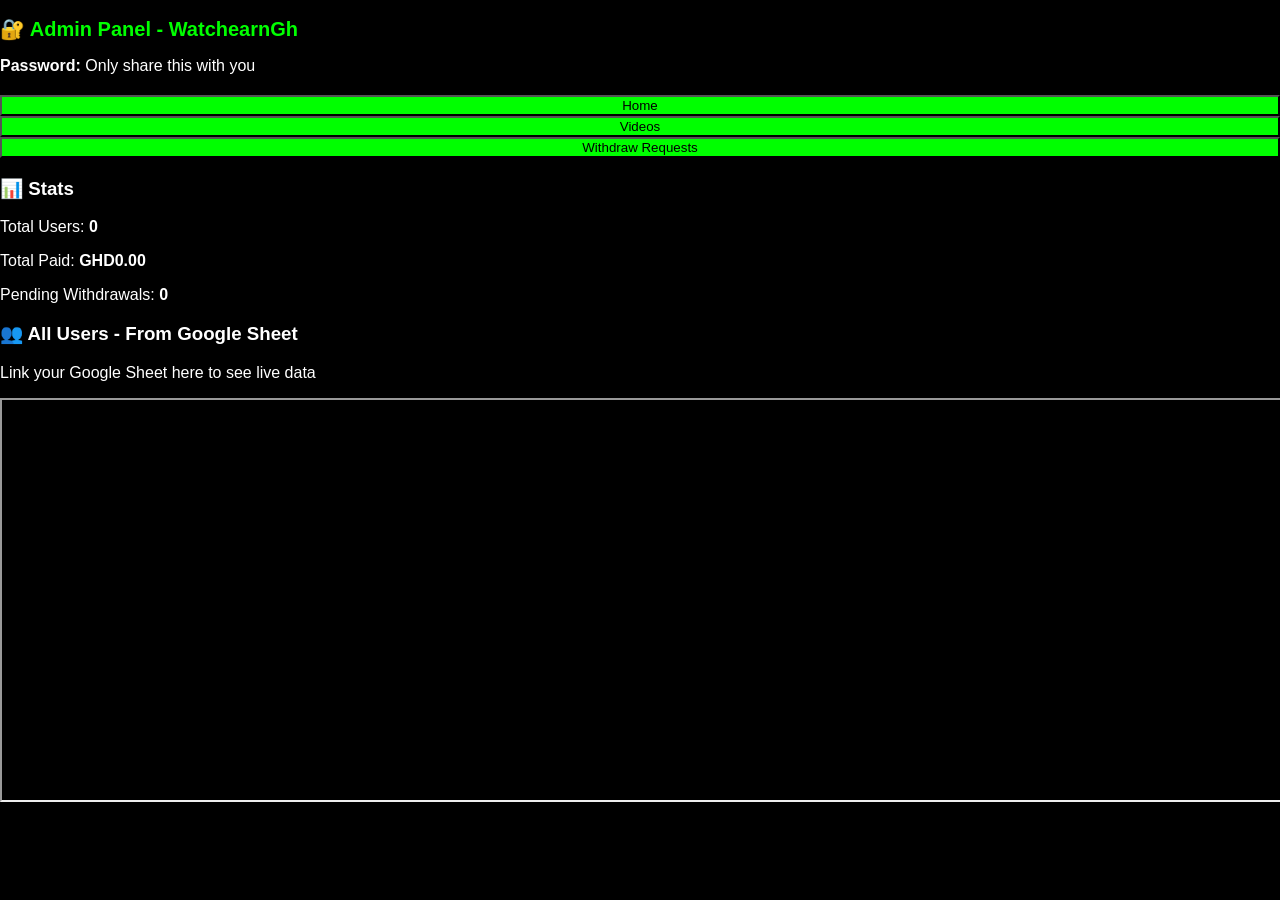
==== admin.html @ ee7ff748 "Create admin.html" ====
<!DOCTYPE html>
<html>
<head>
<title>Admin Panel - WatchearnGh</title>
<link rel="stylesheet" href="style.css">
<style>
  table {width:100%; border-collapse:collapse; margin-top:20px; font-size:14px;}
  th, td {border:1px solid #333; padding:8px; text-align:left;}
  th {background:#222;}
</style>
</head>
<body>
  <div class="box">
    <h2>🔐 Admin Panel - WatchearnGh</h2>
    <p><b>Password:</b> Only share this with you</p>
    
    <div style="margin:20px 0;">
      <a href="index.html"><button>Home</button></a>
      <a href="videos.html"><button>Videos</button></a>
      <a href="withdraw.html"><button>Withdraw Requests</button></a>
    </div>

    <h3>📊 Stats</h3>
    <p>Total Users: <b id="totalUsers">0</b></p>
    <p>Total Paid: <b>GHD0.00</b></p>
    <p>Pending Withdrawals: <b id="pending">0</b></p>

    <h3>👥 All Users - From Google Sheet</h3>
    <p>Link your Google Sheet here to see live data</p>
    <iframe src="YOUR_GOOGLE_SHEET_LINK" width="100%" height="400"></iframe>

  </div>
</body>
</html>
---- style.css ----
/* ===== FULL STYLE FOR WATCHEARNGH ===== */

/* 1. MAKE IT COVER FULL SCREEN */
body {
  margin: 0;
  padding: 20px 10px;
  display: flex;
  justify-content: center;
  align-items: center;
  min-height: 100vh;
  background: #f0f4f1; /* CLEAN LIGHT GREENISH WHITE */
  font-family: Arial, sans-serif;
}

.container {
  width: 95%;          /* covers almost all screen */
  max-width: 500px;    /* but not too wide on PC */
}

.center-box {
  text-align: center;
}

/* 2. THE WHITE CARDS/BOXES */
.box {
  background: white;
  padding: 25px 20px;
  margin: 15px 0;
  border-radius: 20px;
  box-shadow: 0 8px 20px rgba(0,0,0,0.15);
}

h1 {
  color: #006B3F; /* GHANA GREEN */
  font-size: 32px;
  margin: 10px 0;
}

.subtitle {
  color: #555;
  margin-bottom: 20px;
  font-size: 14px;
}

h2 {
  color: #006B3F;
  font-size: 20px;
  margin-bottom: 10px;
}

/* 3. BUTTONS - BIG AND NICE */
.btn {
  background: #006B3F; /* GHANA GREEN */
  color: white;
  padding: 16px 20px;
  border: none;
  border-radius: 12px;
  width: 100%;
  font-size: 18px;
  font-weight: bold;
  cursor: pointer;
  margin-top: 10px;
  transition: 0.3s;
}

.btn:hover {
  background: #004d2e; /* darker green */
}

.btn-secondary {
  background: #FFD700; /* GHANA GOLD */
  color: black;
}

.btn-secondary:hover {
  background: #e6c200;
}

/* LINKS */
a {
  color: #006B3F;
  text-decoration: none;
  font-weight: bold;
}


/* ===== DARK MODE OPTION ===== 
   To use dark mode: change body background to #1a1a1a 
   and .box background to #2a2a2a and text to white
*/
/*
body {
  background: #1a1a1a;
}
.box { 
  background: #2a2a2a; 
  color: white; 
}
h1, h2 { color: #FFD700; }
.subtitle, p { color: #ccc; }
*/
/* NEW FULL SCREEN CODE - ADD THIS AT BOTTOM */
body {
  margin: 0 !important;
  padding: 0 !important;
  background: #000 !important;
  color: white !important;
}

.box {
  width: 100% !important;
  max-width: 100% !important;
  margin: 0 !important;
  padding: 0 !important;
  background: #000 !important;
  border-radius: 0 !important;
  box-shadow: none !important;
  min-height: 100vh !important;
}

video {
  width: 100% !important;
  height: auto !important;
  display: block !important;
  border-radius: 0 !important;
  margin: 0 !important;
}

.content {
  padding: 15px !important;
}

h2 {
  color: #00ff00 !important;
}

button {
  background: #00ff00 !important;
  color: #000 !important;
  width: 100% !important;
}
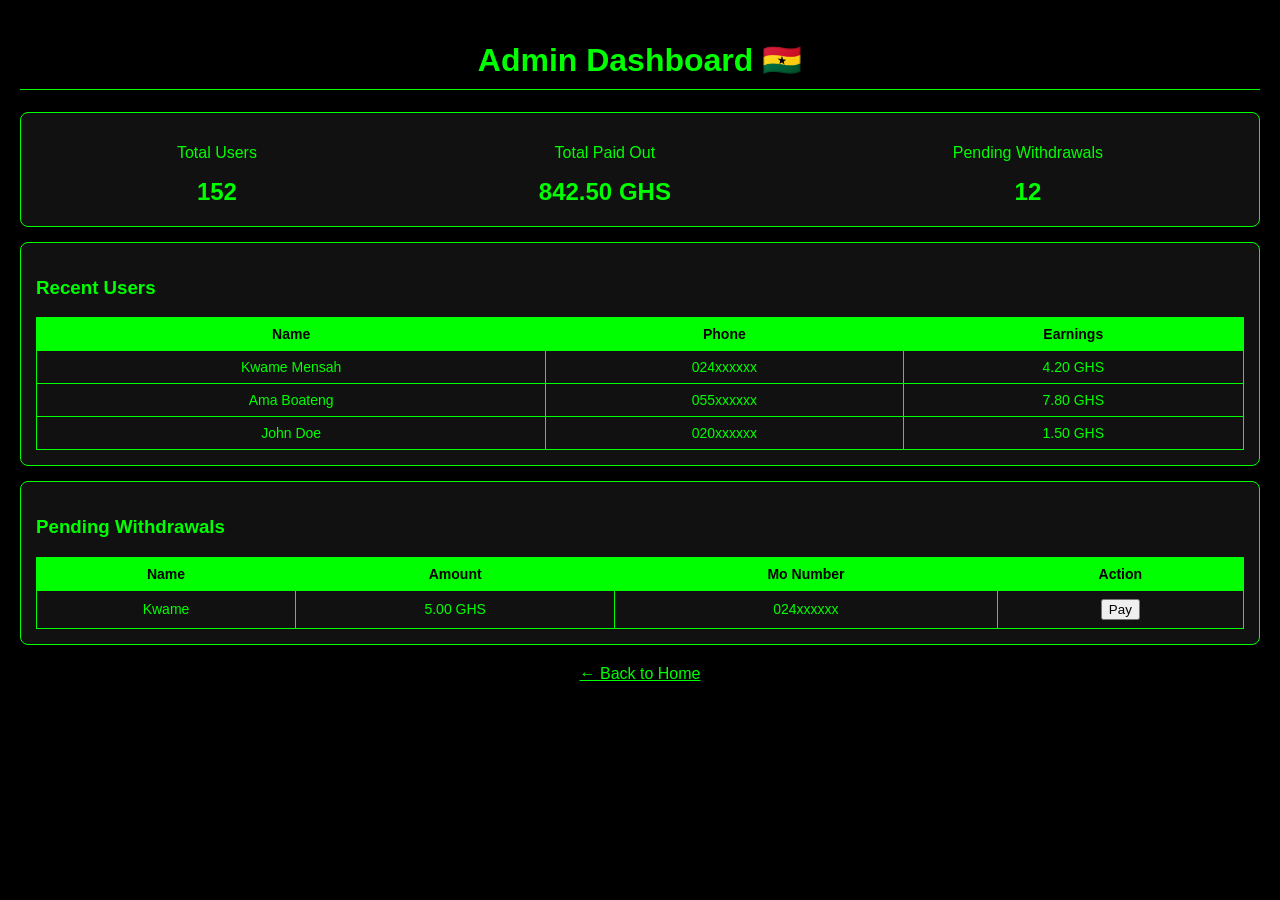
==== commit 6ee9b06c: "Update admin.html" ====
--- a/admin.html
+++ b/admin.html
@@ -1,34 +1,61 @@
+
 <!DOCTYPE html>
-<html>
+<html lang="en">
 <head>
-<title>Admin Panel - WatchearnGh</title>
-<link rel="stylesheet" href="style.css">
+<meta charset="UTF-8">
+<meta name="viewport" content="width=device-width, initial-scale=1.0">
+<title>Admin Dashboard - WatchearnGh</title>
 <style>
-  table {width:100%; border-collapse:collapse; margin-top:20px; font-size:14px;}
-  th, td {border:1px solid #333; padding:8px; text-align:left;}
-  th {background:#222;}
+  body {background:#000; color:#0f0; font-family:Arial; margin:0; padding:20px;}
+  h1 {text-align:center; border-bottom:1px solid #0f0; padding-bottom:10px;}
+  .card {background:#111; padding:15px; margin:15px 0; border-radius:8px; border:1px solid #0f0;}
+  .stats {display:flex; justify-content:space-around; text-align:center;}
+  .stat h2 {font-size:24px; margin:5px 0;}
+  table {width:100%; border-collapse:collapse; margin-top:10px; font-size:14px;}
+  th, td {border:1px solid #0f0; padding:8px; text-align:center;}
+  th {background:#0f0; color:#000;}
+  .logout {text-align:center; margin-top:20px;}
+  a {color:#0f0;}
 </style>
 </head>
 <body>
-  <div class="box">
-    <h2>🔐 Admin Panel - WatchearnGh</h2>
-    <p><b>Password:</b> Only share this with you</p>
-    
-    <div style="margin:20px 0;">
-      <a href="index.html"><button>Home</button></a>
-      <a href="videos.html"><button>Videos</button></a>
-      <a href="withdraw.html"><button>Withdraw Requests</button></a>
+  <h1>Admin Dashboard 🇬🇭</h1>
+  
+  <div class="card stats">
+    <div class="stat">
+      <p>Total Users</p>
+      <h2>152</h2>
     </div>
-
-    <h3>📊 Stats</h3>
-    <p>Total Users: <b id="totalUsers">0</b></p>
-    <p>Total Paid: <b>GHD0.00</b></p>
-    <p>Pending Withdrawals: <b id="pending">0</b></p>
-
-    <h3>👥 All Users - From Google Sheet</h3>
-    <p>Link your Google Sheet here to see live data</p>
-    <iframe src="YOUR_GOOGLE_SHEET_LINK" width="100%" height="400"></iframe>
-
+    <div class="stat">
+      <p>Total Paid Out</p>
+      <h2>842.50 GHS</h2>
+    </div>
+    <div class="stat">
+      <p>Pending Withdrawals</p>
+      <h2>12</h2>
+    </div>
+  </div>
+  
+  <div class="card">
+    <h3>Recent Users</h3>
+    <table>
+      <tr><th>Name</th><th>Phone</th><th>Earnings</th></tr>
+      <tr><td>Kwame Mensah</td><td>024xxxxxx</td><td>4.20 GHS</td></tr>
+      <tr><td>Ama Boateng</td><td>055xxxxxx</td><td>7.80 GHS</td></tr>
+      <tr><td>John Doe</td><td>020xxxxxx</td><td>1.50 GHS</td></tr>
+    </table>
+  </div>
+  
+  <div class="card">
+    <h3>Pending Withdrawals</h3>
+    <table>
+      <tr><th>Name</th><th>Amount</th><th>Mo Number</th><th>Action</th></tr>
+      <tr><td>Kwame</td><td>5.00 GHS</td><td>024xxxxxx</td><td><button>Pay</button></td></tr>
+    </table>
+  </div>
+  
+  <div class="logout">
+    <a href="index.html">← Back to Home</a>
   </div>
 </body>
-</html> 
+</html>
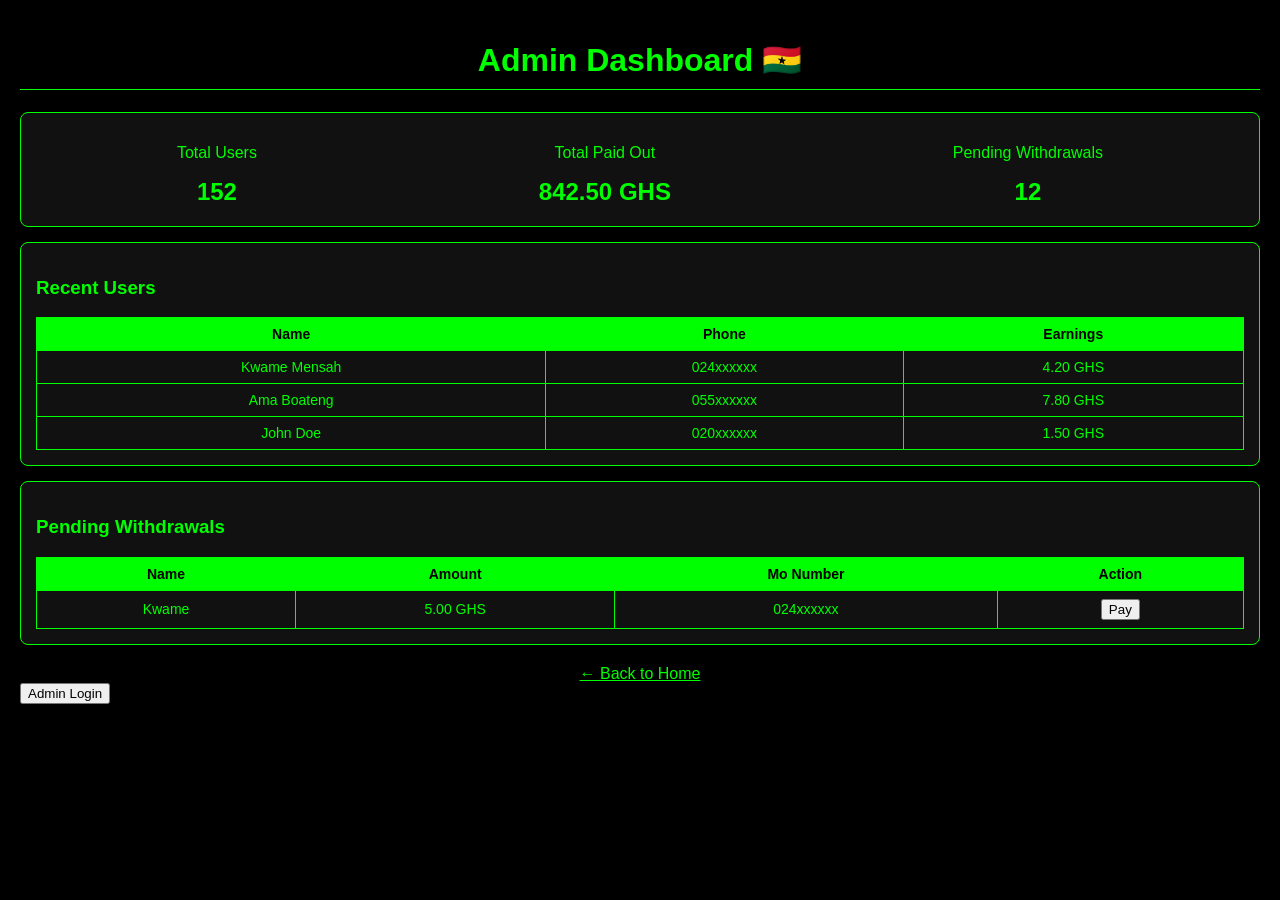
==== commit 6300821b: "Update admin.html" ====
--- a/admin.html
+++ b/admin.html
@@ -59,3 +59,15 @@
   </div>
 </body>
 </html>
+<button onclick="adminLogin()">Admin Login</button>
+
+<script>
+function adminLogin(){
+  let pass = prompt("Enter Admin Password:");
+  if(pass == "admin123"){  // change this password
+    alert("Welcome Admin");
+  } else {
+    alert("Wrong Password");
+  }
+}
+</script> 
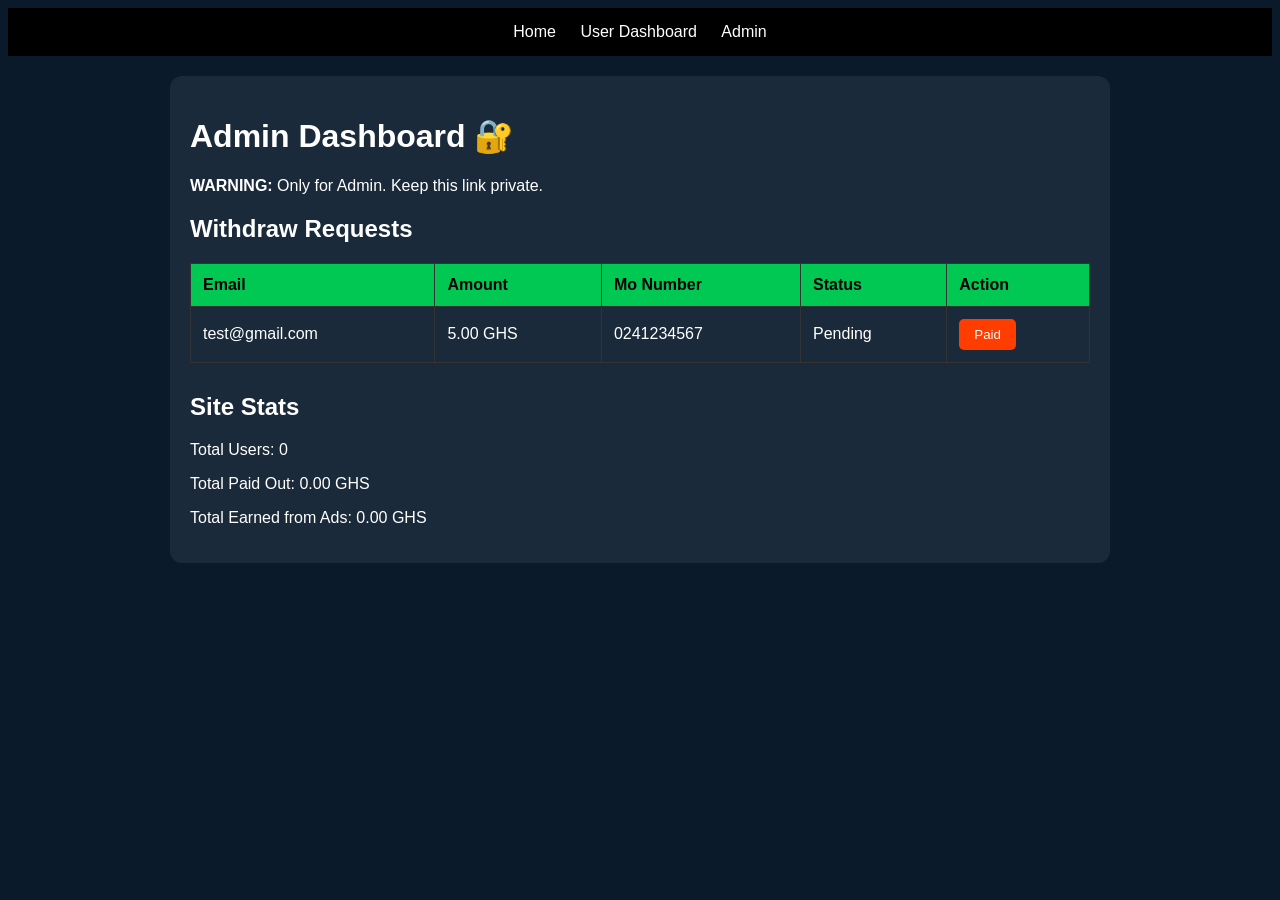
==== commit 56a3f120: "Update admin.html" ====
--- a/admin.html
+++ b/admin.html
@@ -1,73 +1,54 @@
+ 
 
 <!DOCTYPE html>
-<html lang="en">
+<html>
 <head>
-<meta charset="UTF-8">
-<meta name="viewport" content="width=device-width, initial-scale=1.0">
-<title>Admin Dashboard - WatchearnGh</title>
-<style>
-  body {background:#000; color:#0f0; font-family:Arial; margin:0; padding:20px;}
-  h1 {text-align:center; border-bottom:1px solid #0f0; padding-bottom:10px;}
-  .card {background:#111; padding:15px; margin:15px 0; border-radius:8px; border:1px solid #0f0;}
-  .stats {display:flex; justify-content:space-around; text-align:center;}
-  .stat h2 {font-size:24px; margin:5px 0;}
-  table {width:100%; border-collapse:collapse; margin-top:10px; font-size:14px;}
-  th, td {border:1px solid #0f0; padding:8px; text-align:center;}
-  th {background:#0f0; color:#000;}
-  .logout {text-align:center; margin-top:20px;}
-  a {color:#0f0;}
-</style>
+  <title>Admin - Watchearn GH</title>
+  <meta name="viewport" content="width=device-width, initial-scale=1.0">
+  <style>
+    body{background:#0a1a2a;color:#fff;font-family:Arial;padding:20px}
+    .navbar{background:#000;padding:15px;margin:-20px -20px 20px -20px;text-align:center}
+    .navbar a{color:white;margin:10px;text-decoration:none}
+    .box{background:#1a2a3a;padding:20px;border-radius:12px;max-width:900px;margin:auto}
+    table{width:100%;border-collapse:collapse;margin-top:20px}
+    th,td{padding:12px;border:1px solid #333;text-align:left}
+    th{background:#00c853;color:#000}
+    .btn{background:#ff3d00;color:white;padding:8px 15px;border:none;border-radius:5px;cursor:pointer}
+  </style>
 </head>
 <body>
-  <h1>Admin Dashboard 🇬🇭</h1>
-  
-  <div class="card stats">
-    <div class="stat">
-      <p>Total Users</p>
-      <h2>152</h2>
-    </div>
-    <div class="stat">
-      <p>Total Paid Out</p>
-      <h2>842.50 GHS</h2>
-    </div>
-    <div class="stat">
-      <p>Pending Withdrawals</p>
-      <h2>12</h2>
-    </div>
+  <div class="navbar">
+    <a href="index.html">Home</a>
+    <a href="dashboard.html">User Dashboard</a>
+    <a href="admin.html">Admin</a>
   </div>
-  
-  <div class="card">
-    <h3>Recent Users</h3>
+
+  <div class="box">
+    <h1>Admin Dashboard 🔐</h1>
+    <p><b>WARNING:</b> Only for Admin. Keep this link private.</p>
+
+    <h2>Withdraw Requests</h2>
     <table>
-      <tr><th>Name</th><th>Phone</th><th>Earnings</th></tr>
-      <tr><td>Kwame Mensah</td><td>024xxxxxx</td><td>4.20 GHS</td></tr>
-      <tr><td>Ama Boateng</td><td>055xxxxxx</td><td>7.80 GHS</td></tr>
-      <tr><td>John Doe</td><td>020xxxxxx</td><td>1.50 GHS</td></tr>
+      <tr>
+        <th>Email</th>
+        <th>Amount</th>
+        <th>Mo Number</th>
+        <th>Status</th>
+        <th>Action</th>
+      </tr>
+      <tr>
+        <td>test@gmail.com</td>
+        <td>5.00 GHS</td>
+        <td>0241234567</td>
+        <td>Pending</td>
+        <td><button class="btn">Paid</button></td>
+      </tr>
     </table>
-  </div>
-  
-  <div class="card">
-    <h3>Pending Withdrawals</h3>
-    <table>
-      <tr><th>Name</th><th>Amount</th><th>Mo Number</th><th>Action</th></tr>
-      <tr><td>Kwame</td><td>5.00 GHS</td><td>024xxxxxx</td><td><button>Pay</button></td></tr>
-    </table>
-  </div>
-  
-  <div class="logout">
-    <a href="index.html">← Back to Home</a>
+
+    <h2 style="margin-top:30px">Site Stats</h2>
+    <p>Total Users: 0</p>
+    <p>Total Paid Out: 0.00 GHS</p>
+    <p>Total Earned from Ads: 0.00 GHS</p>
   </div>
 </body>
-</html>
-<button onclick="adminLogin()">Admin Login</button>
-
-<script>
-function adminLogin(){
-  let pass = prompt("Enter Admin Password:");
-  if(pass == "admin123"){  // change this password
-    alert("Welcome Admin");
-  } else {
-    alert("Wrong Password");
-  }
-}
-</script> 
+</html> 
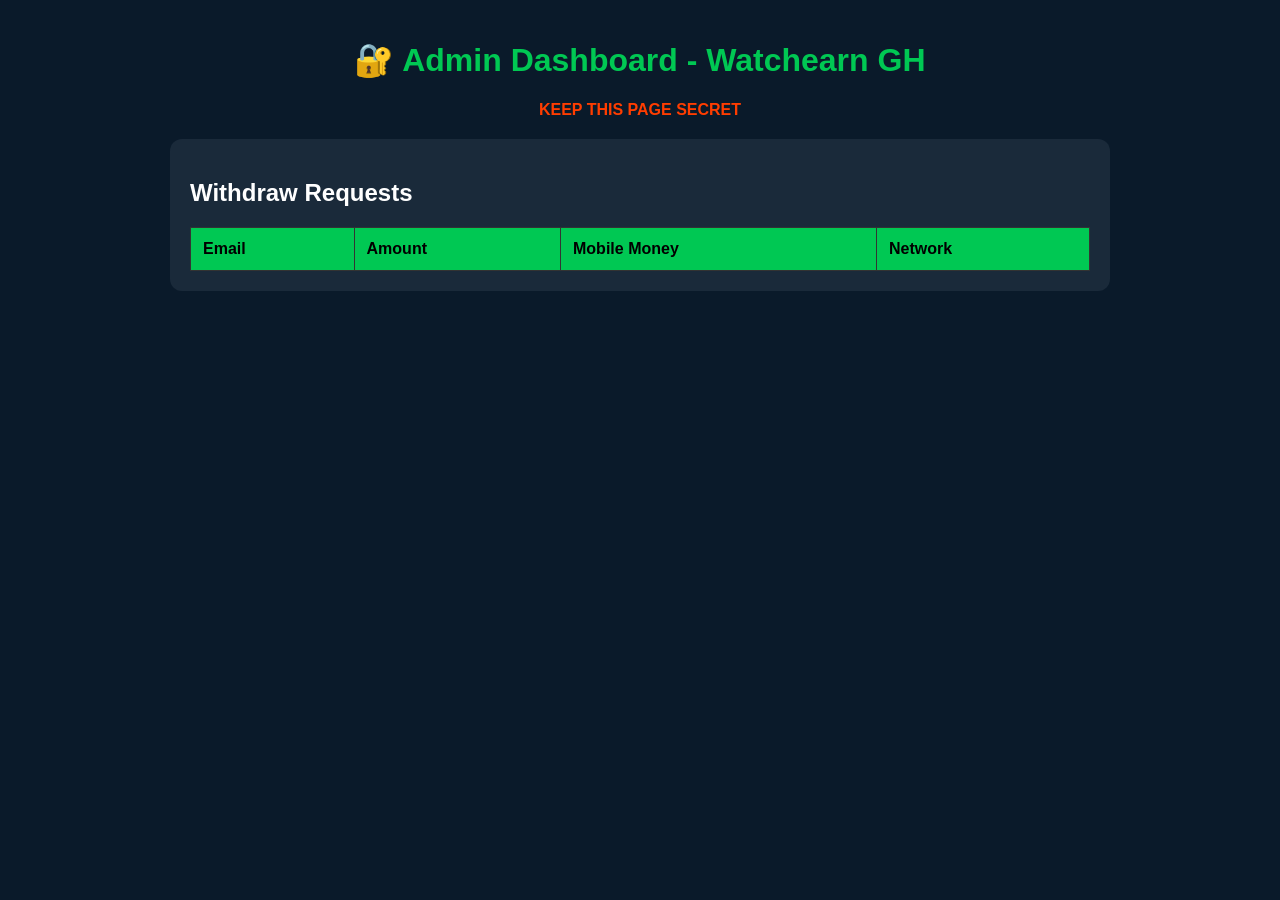
==== commit faf13caf: "Update admin.html" ====
--- a/admin.html
+++ b/admin.html
@@ -1,54 +1,29 @@
- 
-
+   
 <!DOCTYPE html>
 <html>
 <head>
   <title>Admin - Watchearn GH</title>
   <meta name="viewport" content="width=device-width, initial-scale=1.0">
   <style>
-    body{background:#0a1a2a;color:#fff;font-family:Arial;padding:20px}
-    .navbar{background:#000;padding:15px;margin:-20px -20px 20px -20px;text-align:center}
-    .navbar a{color:white;margin:10px;text-decoration:none}
-    .box{background:#1a2a3a;padding:20px;border-radius:12px;max-width:900px;margin:auto}
+    body{background:#0a1a2a;color:#fff;font-family:Arial;padding:20px;margin:0}
+    h1{text-align:center;color:#00c853}
+    .box{background:#1a2a3a;padding:20px;border-radius:12px;max-width:900px;margin:20px auto}
     table{width:100%;border-collapse:collapse;margin-top:20px}
     th,td{padding:12px;border:1px solid #333;text-align:left}
-    th{background:#00c853;color:#000}
+    th{background:#00c853;color:#000;font-size:16px}
+    .pending{color:orange;font-weight:bold}
     .btn{background:#ff3d00;color:white;padding:8px 15px;border:none;border-radius:5px;cursor:pointer}
   </style>
 </head>
 <body>
-  <div class="navbar">
-    <a href="index.html">Home</a>
-    <a href="dashboard.html">User Dashboard</a>
-    <a href="admin.html">Admin</a>
-  </div>
+  <h1>🔐 Admin Dashboard - Watchearn GH</h1>
+  <p style="text-align:center;color:#ff3d00"><b>KEEP THIS PAGE SECRET</b></p>
 
   <div class="box">
-    <h1>Admin Dashboard 🔐</h1>
-    <p><b>WARNING:</b> Only for Admin. Keep this link private.</p>
-
     <h2>Withdraw Requests</h2>
     <table>
       <tr>
         <th>Email</th>
         <th>Amount</th>
-        <th>Mo Number</th>
-        <th>Status</th>
-        <th>Action</th>
-      </tr>
-      <tr>
-        <td>test@gmail.com</td>
-        <td>5.00 GHS</td>
-        <td>0241234567</td>
-        <td>Pending</td>
-        <td><button class="btn">Paid</button></td>
-      </tr>
-    </table>
-
-    <h2 style="margin-top:30px">Site Stats</h2>
-    <p>Total Users: 0</p>
-    <p>Total Paid Out: 0.00 GHS</p>
-    <p>Total Earned from Ads: 0.00 GHS</p>
-  </div>
-</body>
-</html> 
+        <th>Mobile Money</th> 
+        <th>Network</
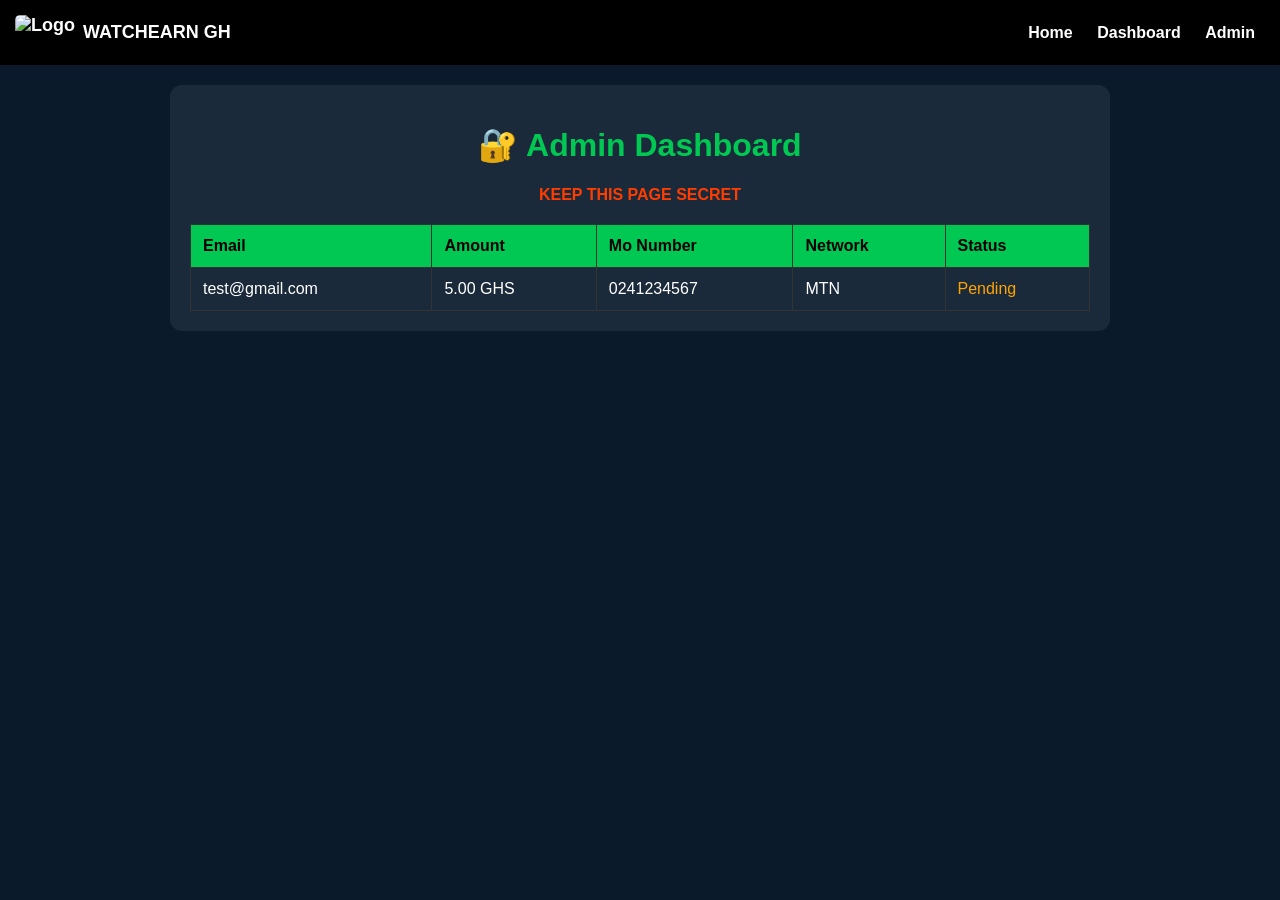
==== commit 0638949f: "Update admin.html" ====
--- a/admin.html
+++ b/admin.html
@@ -1,29 +1,40 @@
-   
 <!DOCTYPE html>
 <html>
 <head>
-  <title>Admin - Watchearn GH</title>
-  <meta name="viewport" content="width=device-width, initial-scale=1.0">
-  <style>
-    body{background:#0a1a2a;color:#fff;font-family:Arial;padding:20px;margin:0}
-    h1{text-align:center;color:#00c853}
-    .box{background:#1a2a3a;padding:20px;border-radius:12px;max-width:900px;margin:20px auto}
-    table{width:100%;border-collapse:collapse;margin-top:20px}
-    th,td{padding:12px;border:1px solid #333;text-align:left}
-    th{background:#00c853;color:#000;font-size:16px}
-    .pending{color:orange;font-weight:bold}
-    .btn{background:#ff3d00;color:white;padding:8px 15px;border:none;border-radius:5px;cursor:pointer}
-  </style>
+<title>Admin - Watchearn GH</title>
+<meta name="viewport" content="width=device-width, initial-scale=1.0">
+<style>
+body{background:#0a1a2a;color:#fff;font-family:Arial;margin:0;padding:0}
+.navbar{background:#000;padding:15px;display:flex;align-items:center;justify-content:space-between;flex-wrap:wrap}
+.navbar .logo{display:flex;align-items:center;color:#fff;font-weight:bold;font-size:18px}
+.navbar .logo img{height:35px;margin-right:8px;border-radius:5px}
+.navbar a{color:white;margin:0 10px;text-decoration:none;font-weight:bold}
+.navbar a:hover{color:#00c853}
+.box{background:#1a2a3a;padding:20px;border-radius:12px;max-width:900px;margin:20px auto}
+table{width:100%;border-collapse:collapse;margin-top:20px}
+th,td{padding:12px;border:1px solid #333;text-align:left}
+th{background:#00c853;color:#000}
+</style>
 </head>
 <body>
-  <h1>🔐 Admin Dashboard - Watchearn GH</h1>
+<div class="navbar">
+  <div class="logo">
+    <img src="images/logo.png" alt="Logo"> WATCHEARN GH
+  </div>
+  <div>
+    <a href="index.html">Home</a>
+    <a href="dashboard.html">Dashboard</a>
+    <a href="admin.html">Admin</a>
+  </div>
+</div>
+
+<div class="box">
+  <h1 style="text-align:center;color:#00c853">🔐 Admin Dashboard</h1>
   <p style="text-align:center;color:#ff3d00"><b>KEEP THIS PAGE SECRET</b></p>
-
-  <div class="box">
-    <h2>Withdraw Requests</h2>
-    <table>
-      <tr>
-        <th>Email</th>
-        <th>Amount</th>
-        <th>Mobile Money</th> 
-        <th>Network</
+  <table>
+    <tr><th>Email</th><th>Amount</th><th>Mo Number</th><th>Network</th><th>Status</th></tr>
+    <tr><td>test@gmail.com</td><td>5.00 GHS</td><td>0241234567</td><td>MTN</td><td style="color:orange">Pending</td></tr>
+  </table>
+</div>
+</body>
+</html>    
